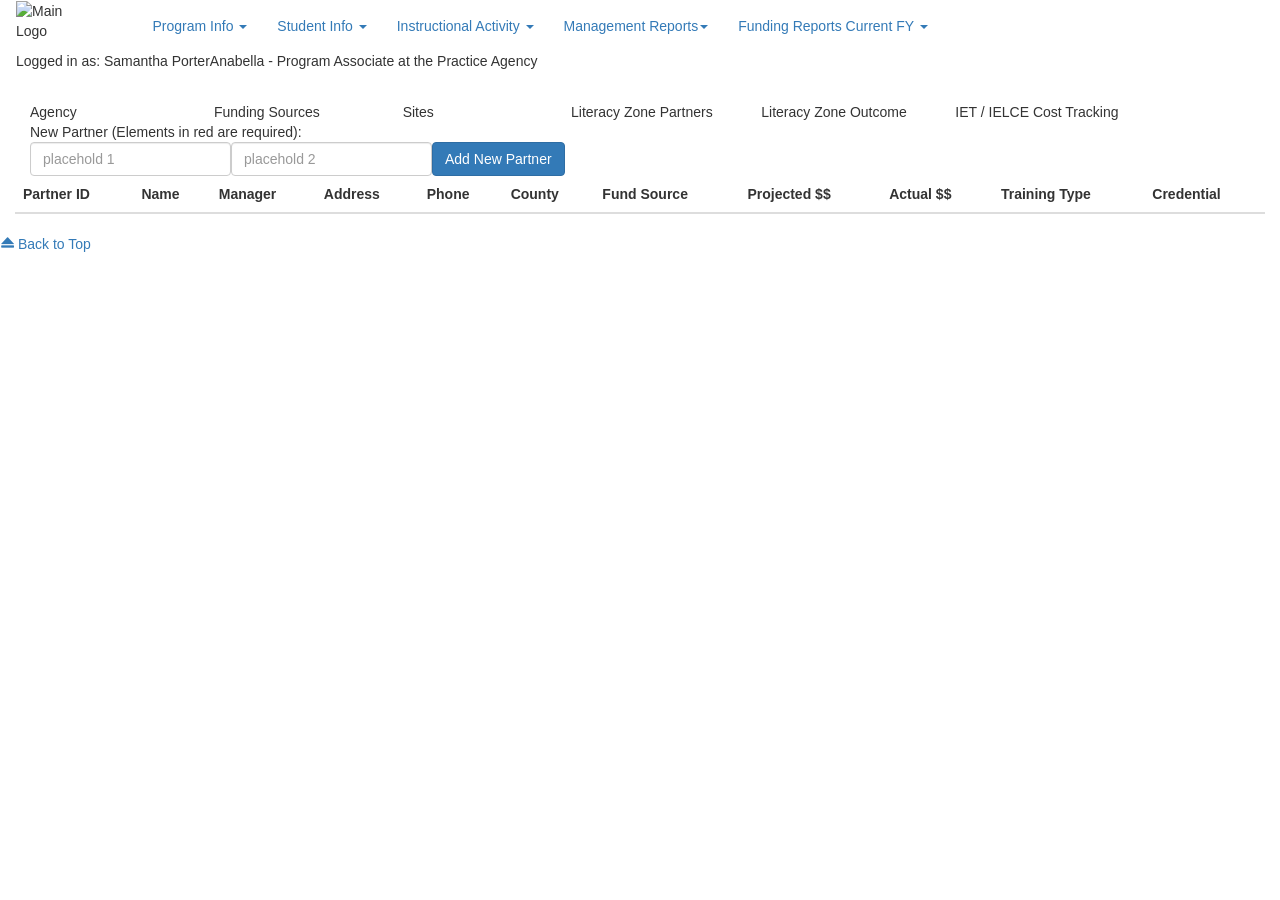
==== agency-IELCE-partners/index.html @ 3a5e9666 "added main table headers + styled viewBloc" ====
<!DOCTYPE html>
<html lang="en">
  <head>
    <meta charset="UTF-8" />
    <meta name="viewport" content="width=device-width, initial-scale=1.0" />
    <meta http-equiv="X-UA-Compatible" content="ie=edge" />

    <link
      rel="icon"
      type="image/png"
      sizes="32x32"
      href="../assets/favicon.ico"
    />
    <script
      src="https://ajax.googleapis.com/ajax/libs/jquery/1.11.2/jquery.min.js"
      defer
    ></script>

    <!-- Latest compiled and minified CSS -->
    <link
      rel="stylesheet"
      href="https://maxcdn.bootstrapcdn.com/bootstrap/3.3.1/css/bootstrap.min.css"
    />

    <!-- Optional theme -->
    <link
      rel="stylesheet"
      href="https://maxcdn.bootstrapcdn.com/bootstrap/3.3.1/css/bootstrap-theme.min.css"
    />

    <!-- Latest compiled and minified JavaScript -->
    <script
      src="https://maxcdn.bootstrapcdn.com/bootstrap/3.3.1/js/bootstrap.min.js"
      defer
    ></script>

    <link rel="stylesheet" href="style/index.css" type="text/css" />
    <script
      src="../navbar/scripts/index.js"
      type="text/javascript"
      defer
    ></script>
    <script src="scripts/data.js" type="text/javascript" defer></script>
    <script src="./scripts/data-check.js" type="text/javascript" defer></script>
    <script
      src="../helpers/helperFunctions.js"
      type="text/javascript"
      defer
    ></script>

    <script src="scripts/index.js" type="text/javascript" defer></script>
    <link />
    <!-- !===================================== -->
    <!-- ! File: /agency/IELCEPartnersinfo.aspx -->
    <!-- !===================================== -->

    <title>Mock-up Agency IET/IELCE Partners</title>
  </head>
  <body>
    <header>
      <!-- NavBar -->
      <div class="navbar blue-light-text blue-bg">
        <div class="container-fluid">
          <div class="row">
            <!-- Logo -->
            <div class="col-md-1 col-sm-1" id="main-logo">
              <img
                src="../assets/Main-Logo.png"
                alt="Main Logo"
                width="100%"
                height="100%"
              />
            </div>
            <!-- Nav Items -->
            <div class="nav-items">
              <div class="navbar-header col-md-10">
                <div class="collapse navbar-collapse" id="parentMenu">
                  <ul
                    class="nav navbar-nav row"
                    id="parentMenu1"
                    role="menu"
                    aria-labelledby="dropdownMenu"
                  >
                    <li class="dropdown">
                      <a
                        href="#"
                        class="dropdown-toggle blue-light-text"
                        data-toggle="dropdown"
                        role="button"
                        aria-haspopup="true"
                        aria-expanded="true"
                        >Program Info <span class="caret"></span>
                      </a>
                      <ul class="dropdown-menu">
                        <li>
                          <a>Agency Info </a>
                        </li>
                        <li>
                          <a>Personnel Info </a>
                        </li>
                        <li>
                          <a>Staff Development </a>
                        </li>
                        <li>
                          <a>Edit EPE Amend Log </a>
                        </li>
                      </ul>
                    </li>

                    <li class="dropdown">
                      <a
                        href="#"
                        class="dropdown-toggle blue-light-text"
                        data-toggle="dropdown"
                        role="button"
                        aria-haspopup="true"
                        aria-expanded="true"
                        >Student Info <span class="caret"></span>
                      </a>
                      <ul class="dropdown-menu">
                        <li>
                          <a>Add Student Info </a>
                        </li>
                        <li>
                          <a>Edit Student Info </a>
                        </li>
                      </ul>
                    </li>
                    <li class="dropdown">
                      <a
                        href="#"
                        class="dropdown-toggle blue-light-text"
                        data-toggle="dropdown"
                        role="button"
                        aria-haspopup="true"
                        aria-expanded="true"
                        >Instructional Activity <span class="caret"></span>
                      </a>
                      <ul class="dropdown-menu">
                        <li>
                          <a>Add New Course Offering </a>
                        </li>
                        <li>
                          <a>Edit Instructional Activity </a>
                        </li>
                      </ul>
                    </li>

                    <li class="dropdown">
                      <a
                        href="#"
                        class="dropdown-toggle blue-light-text"
                        data-toggle="dropdown"
                        role="button"
                        aria-haspopup="true"
                        aria-expanded="true"
                        >Management Reports<span class="caret"></span>
                      </a>
                      <ul class="dropdown-menu">
                        <li>
                          <a>Instructional Offering Roster </a>
                        </li>
                        <li>
                          <a>Data Management </a>
                        </li>
                        <li>
                          <a>Turnaround Reports </a>
                        </li>
                        <li>
                          <a>TASC Reports </a>
                        </li>
                        <li>
                          <a>Staff Development Reports </a>
                        </li>
                        <li>
                          <a>TASC Reports </a>
                        </li>
                        <li role="separator" class="divider"></li>
                        <li>
                          <a>Data Exports </a>
                        </li>
                      </ul>
                    </li>

                    <li class="dropdown">
                      <a
                        href="#"
                        class="dropdown-toggle blue-light-text"
                        data-toggle="dropdown"
                        role="button"
                        aria-haspopup="true"
                        aria-expanded="true"
                        >Funding Reports Current FY <span class="caret"></span>
                      </a>
                      <ul class="dropdown-menu">
                        <li>
                          <a>WIOA / NRS Tables </a>
                        </li>
                        <li><a>WIOA / NRS Tables Data Check</a></li>
                        <li><a>WIO / NRS Data Checks</a></li>
                        <li role="separator" class="divider"></li>
                        <li><a>WIOA / NRS Program Evaluation</a></li>
                        <li role="separator" class="divider"></li>
                        <li><a>NRS Data Checks</a></li>
                        <li><a>NRS Program Evaluation</a></li>
                        <li role="separator" class="divider"></li>
                        <li><a>EPE Reports</a></li>
                        <li role="separator" class="divider"></li>

                        <li>
                          <a
                            >Funding Reports Previous FY
                            <span class="caret"></span
                          ></a>
                        </li>
                      </ul>
                    </li>
                  </ul>
                </div>
              </div>
              <!-- Kebab Menu -->
              <div
                id="nav-icon"
                class="col-md-1 dropdown-toggle"
                data-toggle="dropdown"
              >
                <span></span>
                <span></span>
                <span></span>
                <span></span>
                <ul class="dropdown-menu dropdown-menu-right blue-text">
                  <li>Help</li>
                  <li role="separator" class="divider"></li>
                  <li>Logout</li>
                </ul>
              </div>
            </div>
          </div>
        </div>
        <!-- User Info -->
        <div class="user-info blue-bg">
          <div class="col-md-10">
            <p>
              Logged in as: Samantha PorterAnabella -
              <span>Program Associate at the Practice Agency</span>
            </p>
          </div>
        </div>
      </div>
      <!-- Sub NavBar -->
      <div class="container-fluid blue-bg blue-light-text sub-navbar">
        <div role="tabpanel" class="col-md-11">
          <ul id="sub-nav" class="nav nav-tabs nav-justified uc-true">
            <li>Agency</li>
            <li>Funding Sources</li>
            <li>Sites</li>
            <li>Literacy Zone Partners</li>
            <li>Literacy Zone Outcome</li>
            <li class="blue-light-bg blue-text">IET / IELCE Cost Tracking</li>
          </ul>
        </div>
      </div>
    </header>
    <!-- Hero -->
    <div class="container-fluid hero blue-bg">
      <!-- New partner entry-->
      <div class="container-fluid partner-entry blue-bg">
        <div class="label-text blue-light-text">
          New Partner (Elements in red are required):
        </div>
        <form class="form-inline blue-bg" role="form" id="new-partner"></form>
      </div>
      <!-- Data viewing -->
      <table class="table" id="main-table"></table>
    </div>
    <a id="btn-top"
      ><span class="glyphicon glyphicon-eject" aria-hidden="false"></span> Back
      to Top</a
    >

    <!-- Modal for Editing Top Bloc data -->
    <div class="modal fade" id="modalBloc">
      <div class="modal-dialog modal-lg">
        <div class="modal-content">
          <div class="modal-header">
            <button type="button" class="close" data-dismiss="modal">
              <span aria-hidden="true">&times;</span
              ><span class="sr-only">Close</span>
            </button>
            <h4 class="modal-title">Editing a Partner</h4>
          </div>
          <div class="modal-body"></div>
          <div class="modal-footer">
            <button type="button" class="btn btn-default" data-dismiss="modal">
              Close
            </button>
            <button
              type="button"
              class="btn btn-primary"
              data-dismiss="modal"
              id="save-btn"
            >
              Save changes
            </button>
          </div>
        </div>
      </div>
    </div>
  </body>
</html>
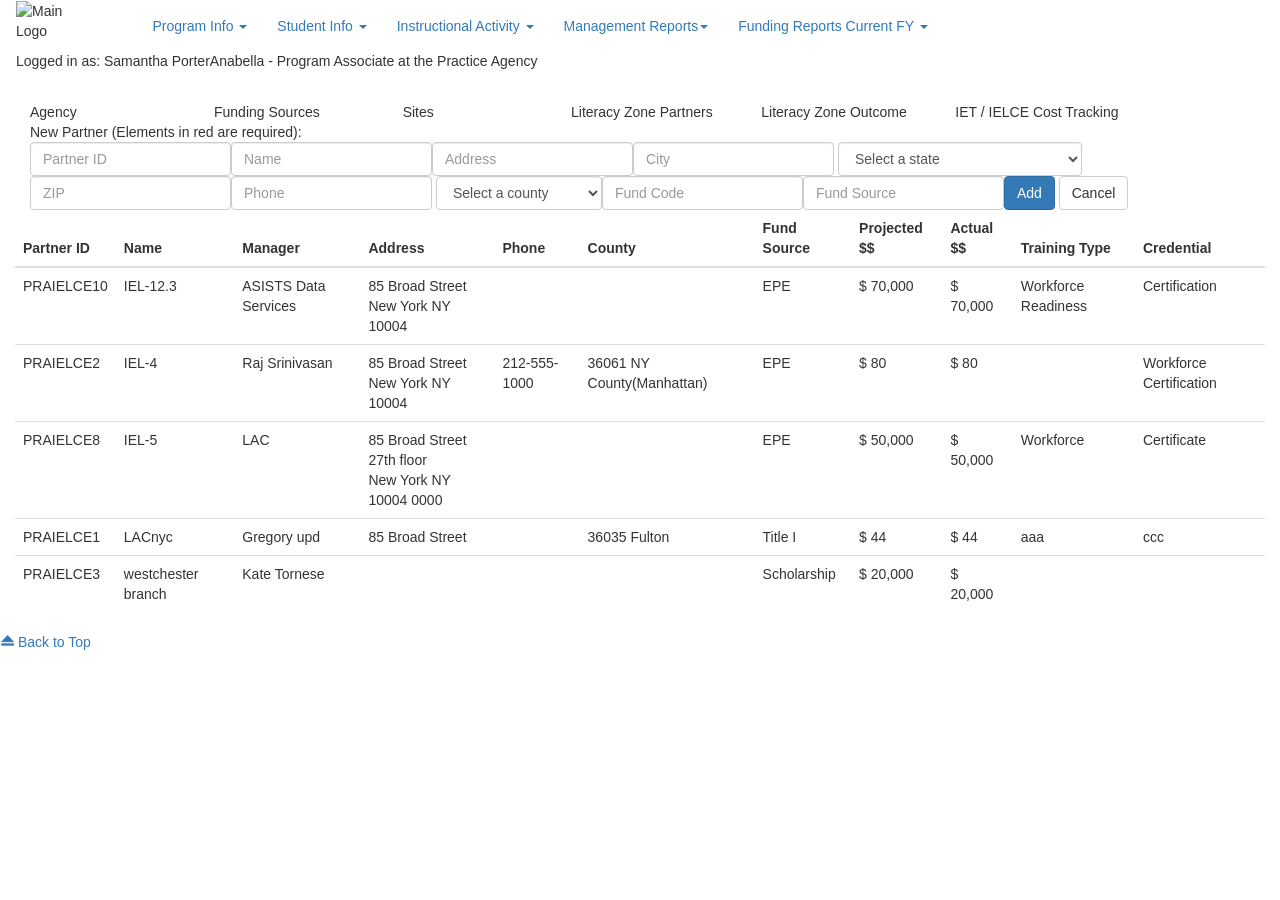
==== commit 99b4b7d5: "added new entry bloc" ====
--- a/agency-IELCE-partners/index.html
+++ b/agency-IELCE-partners/index.html
@@ -268,7 +268,7 @@
         <div class="label-text blue-light-text">
           New Partner (Elements in red are required):
         </div>
-        <form class="form-inline blue-bg" role="form" id="new-partner"></form>
+        <form class="form-inline blue-bg" role="form" id="new-entry"></form>
       </div>
       <!-- Data viewing -->
       <table class="table" id="main-table"></table>
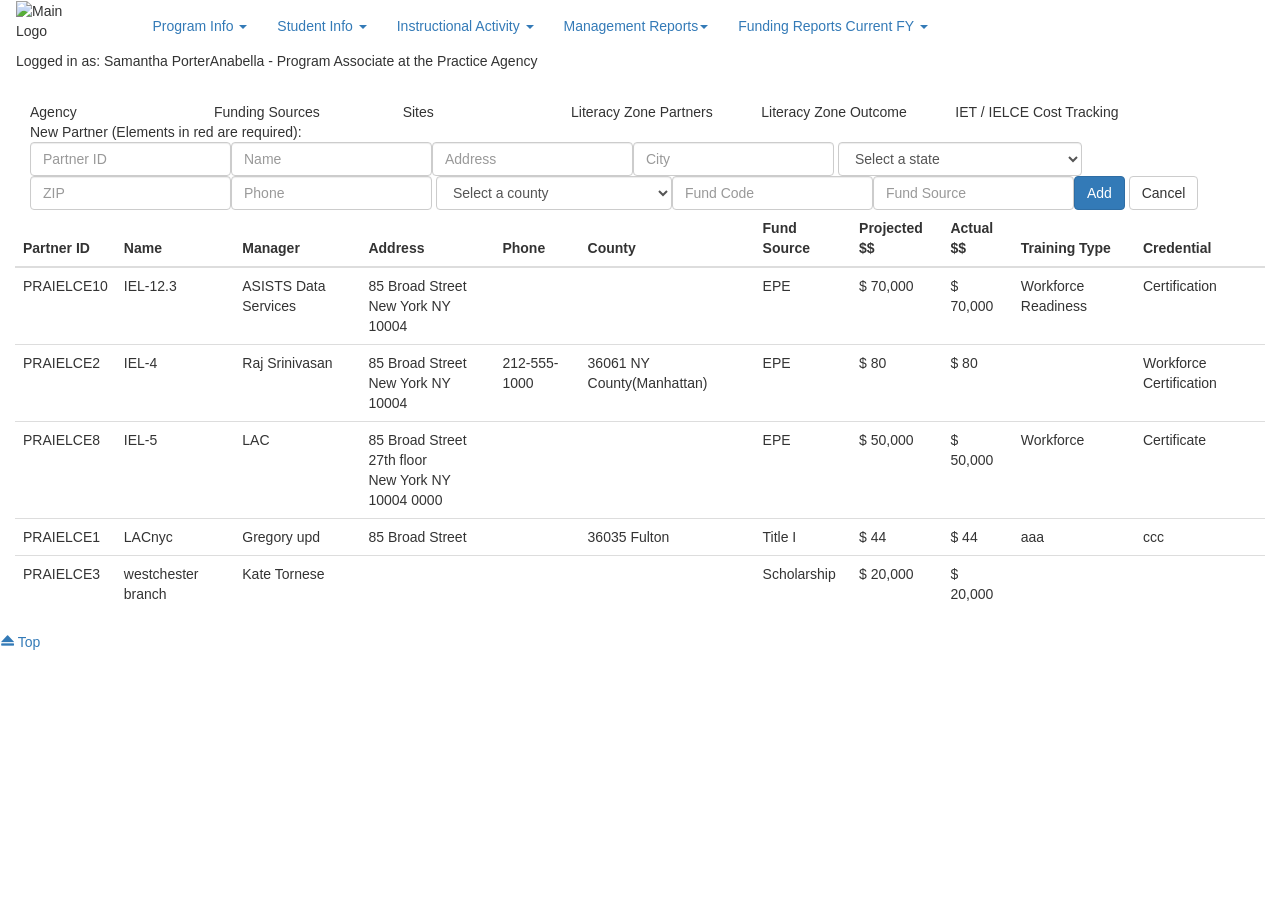
==== commit 69f29e37: "modified text for Top button" ====
--- a/agency-IELCE-partners/index.html
+++ b/agency-IELCE-partners/index.html
@@ -262,7 +262,7 @@
       </div>
     </header>
     <!-- Hero -->
-    <div class="container-fluid hero blue-bg">
+    <div class="container-fluid hero">
       <!-- New partner entry-->
       <div class="container-fluid partner-entry blue-bg">
         <div class="label-text blue-light-text">
@@ -271,11 +271,11 @@
         <form class="form-inline blue-bg" role="form" id="new-entry"></form>
       </div>
       <!-- Data viewing -->
-      <table class="table" id="main-table"></table>
+      <table class="table blue-bg" id="main-table"></table>
     </div>
     <a id="btn-top"
-      ><span class="glyphicon glyphicon-eject" aria-hidden="false"></span> Back
-      to Top</a
+      ><span class="glyphicon glyphicon-eject" aria-hidden="false"></span>
+      Top</a
     >
 
     <!-- Modal for Editing Top Bloc data -->
@@ -289,7 +289,9 @@
             </button>
             <h4 class="modal-title">Editing a Partner</h4>
           </div>
-          <div class="modal-body"></div>
+          <div class="modal-body">
+            <form role="form" id="edit-form"></form>
+          </div>
           <div class="modal-footer">
             <button type="button" class="btn btn-default" data-dismiss="modal">
               Close
@@ -297,8 +299,8 @@
             <button
               type="button"
               class="btn btn-primary"
-              data-dismiss="modal"
               id="save-btn"
+              form="edit-form"
             >
               Save changes
             </button>
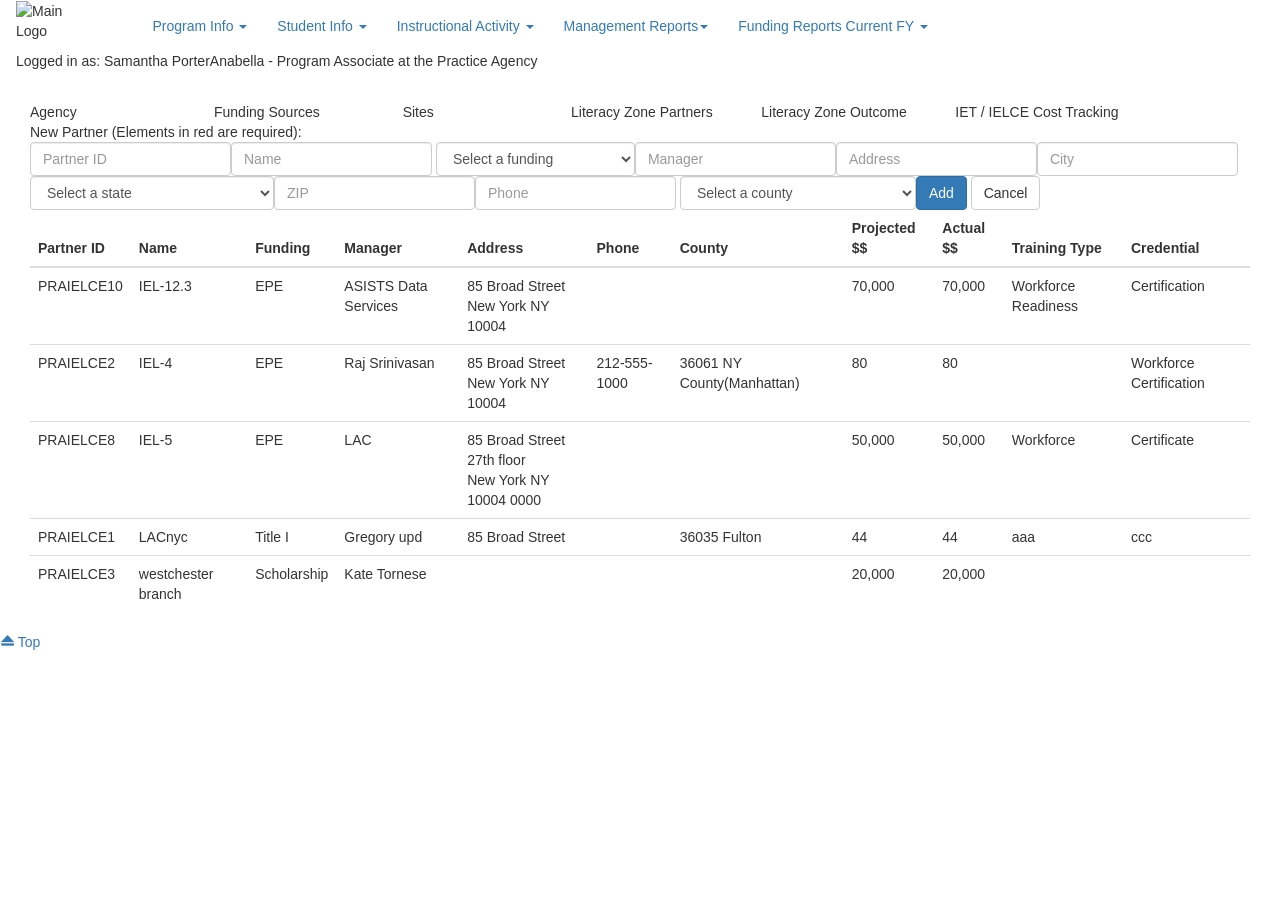
==== commit 10930ad1: "added view-bloc container" ====
--- a/agency-IELCE-partners/index.html
+++ b/agency-IELCE-partners/index.html
@@ -271,7 +271,9 @@
         <form class="form-inline blue-bg" role="form" id="new-entry"></form>
       </div>
       <!-- Data viewing -->
-      <table class="table blue-bg" id="main-table"></table>
+      <div class="container-fluid blue-bg view-bloc">
+        <table class="table blue-bg" id="main-table"></table>
+      </div>
     </div>
     <a id="btn-top"
       ><span class="glyphicon glyphicon-eject" aria-hidden="false"></span>
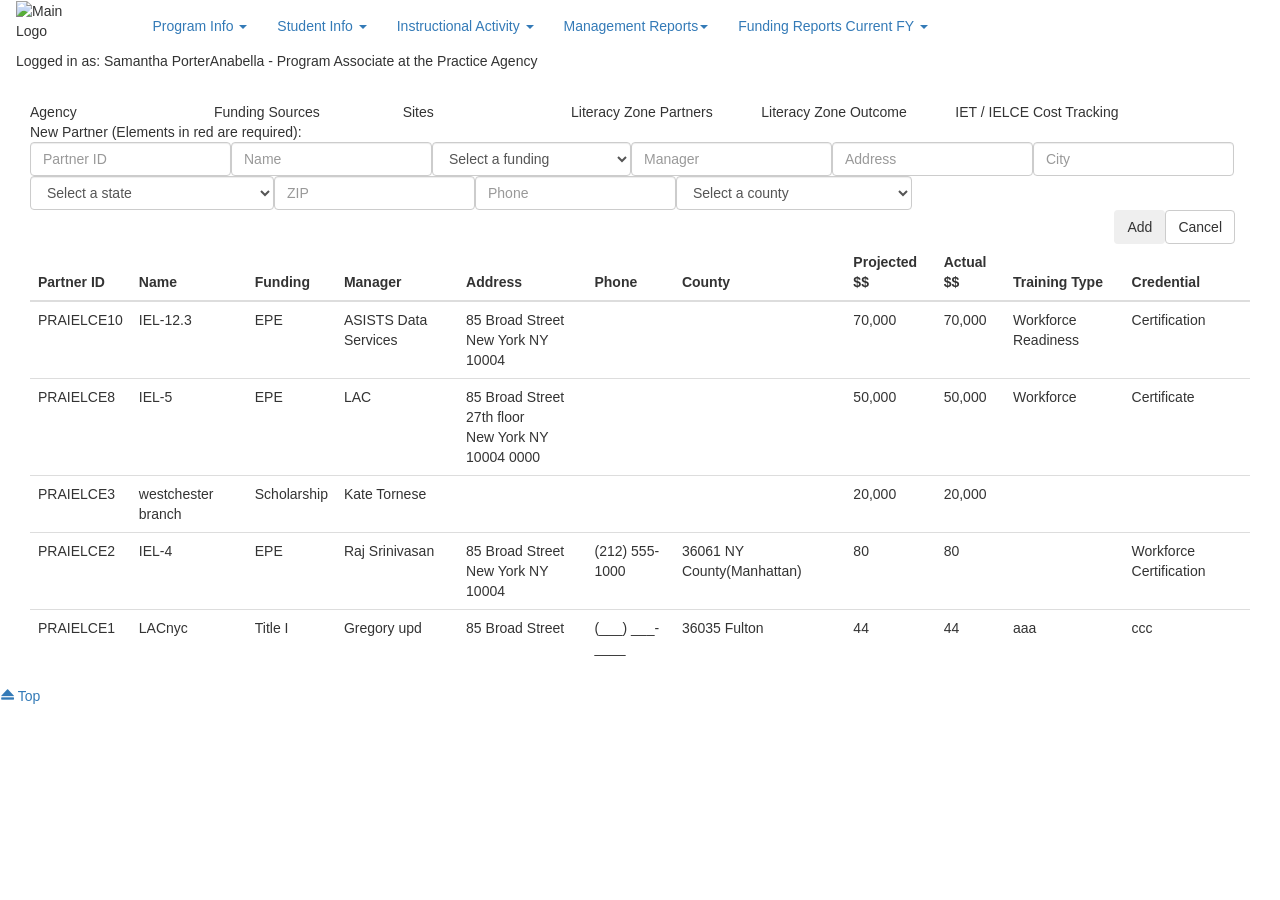
==== commit ca8ef106: "modified button text" ====
--- a/agency-IELCE-partners/index.html
+++ b/agency-IELCE-partners/index.html
@@ -296,7 +296,7 @@
           </div>
           <div class="modal-footer">
             <button type="button" class="btn btn-default" data-dismiss="modal">
-              Close
+              Close without saving
             </button>
             <button
               type="button"
